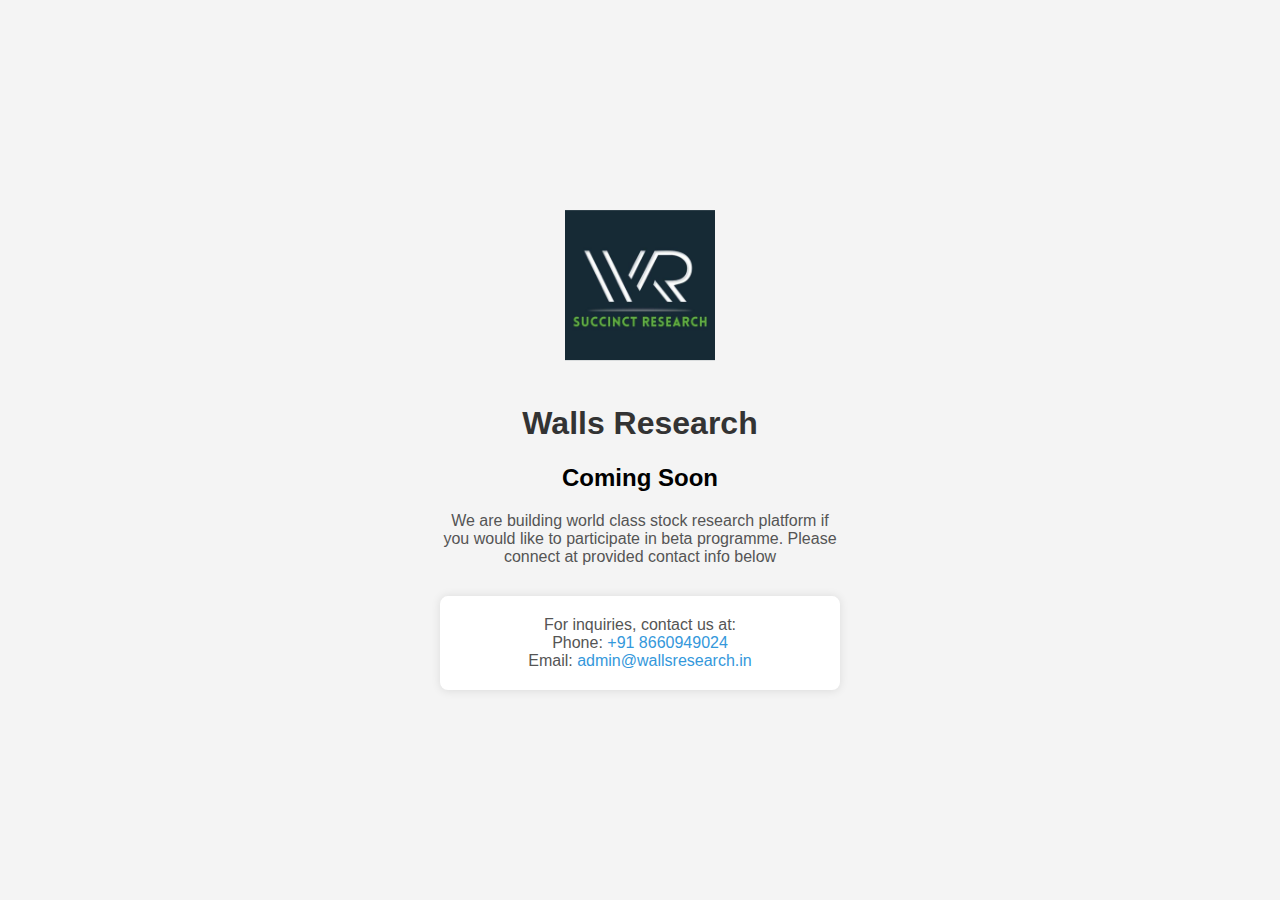
==== index.html @ bd0b29cb "Add code and logo" ====
<!DOCTYPE html>
<html lang="en">

<head>
    <meta charset="UTF-8">
    <meta name="viewport" content="width=device-width, initial-scale=1.0">
    <title>Walls Research - Coming Soon</title>
    <style>
        body {
            font-family: Arial, sans-serif;
            text-align: center;
            background-color: #f4f4f4;
            margin: 0;
            padding: 0;
        }

        .container {
            position: absolute;
            top: 50%;
            left: 50%;
            transform: translate(-50%, -50%);
            width: 80%;
            max-width: 400px;
        }

        .logo {
            width: 100%;
            max-width: 150px;
            margin-bottom: 20px;
        }

        h1 {
            color: #333;
        }

        p {
            color: #555;
            margin-bottom: 30px;
        }

        .contact-info {
            background-color: #fff;
            padding: 20px;
            border-radius: 8px;
            box-shadow: 0 0 10px rgba(0, 0, 0, 0.1);
        }

        .contact-info p {
            margin: 0;
        }

        .contact-info a {
            color: #3498db;
            text-decoration: none;
        }
    </style>
</head>

<body>
<div class="container">
    <img class="logo" src="your_logo.jpg" alt="Walls Research Logo">
    <h1>Walls Research</h1>
    <h2>Coming Soon</h2>
    <p>We are building world class stock research platform if you would like to participate in beta programme. Please connect at provided contact info below</p>

    <div class="contact-info">
        <p>For inquiries, contact us at:</p>
        <p>Phone: <a href="tel:+918660949024">+91 8660949024</a></p>
        <p>Email: <a href="mailto:admin@wallsresearch.in">admin@wallsresearch.in</a></p>
    </div>
</div>
</body>

</html>
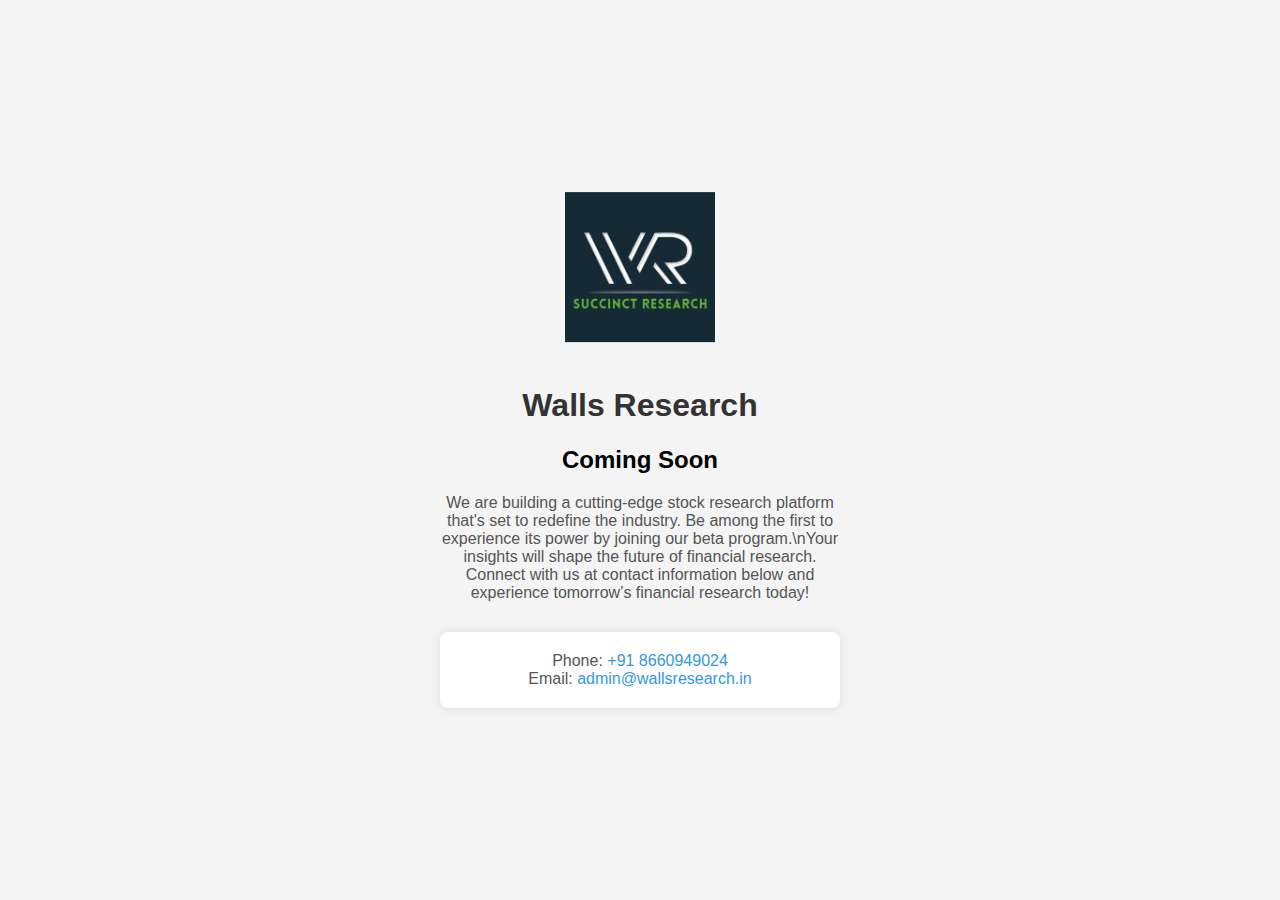
==== commit 473b222a: "change index.html" ====
--- a/index.html
+++ b/index.html
@@ -61,10 +61,9 @@
     <img class="logo" src="your_logo.jpg" alt="Walls Research Logo">
     <h1>Walls Research</h1>
     <h2>Coming Soon</h2>
-    <p>We are building world class stock research platform if you would like to participate in beta programme. Please connect at provided contact info below</p>
+    <p>We are building a cutting-edge stock research platform that's set to redefine the industry. Be among the first to experience its power by joining our beta program.\nYour insights will shape the future of financial research. Connect with us at contact information below and experience tomorrow’s financial research today!</p>
 
     <div class="contact-info">
-        <p>For inquiries, contact us at:</p>
         <p>Phone: <a href="tel:+918660949024">+91 8660949024</a></p>
         <p>Email: <a href="mailto:admin@wallsresearch.in">admin@wallsresearch.in</a></p>
     </div>
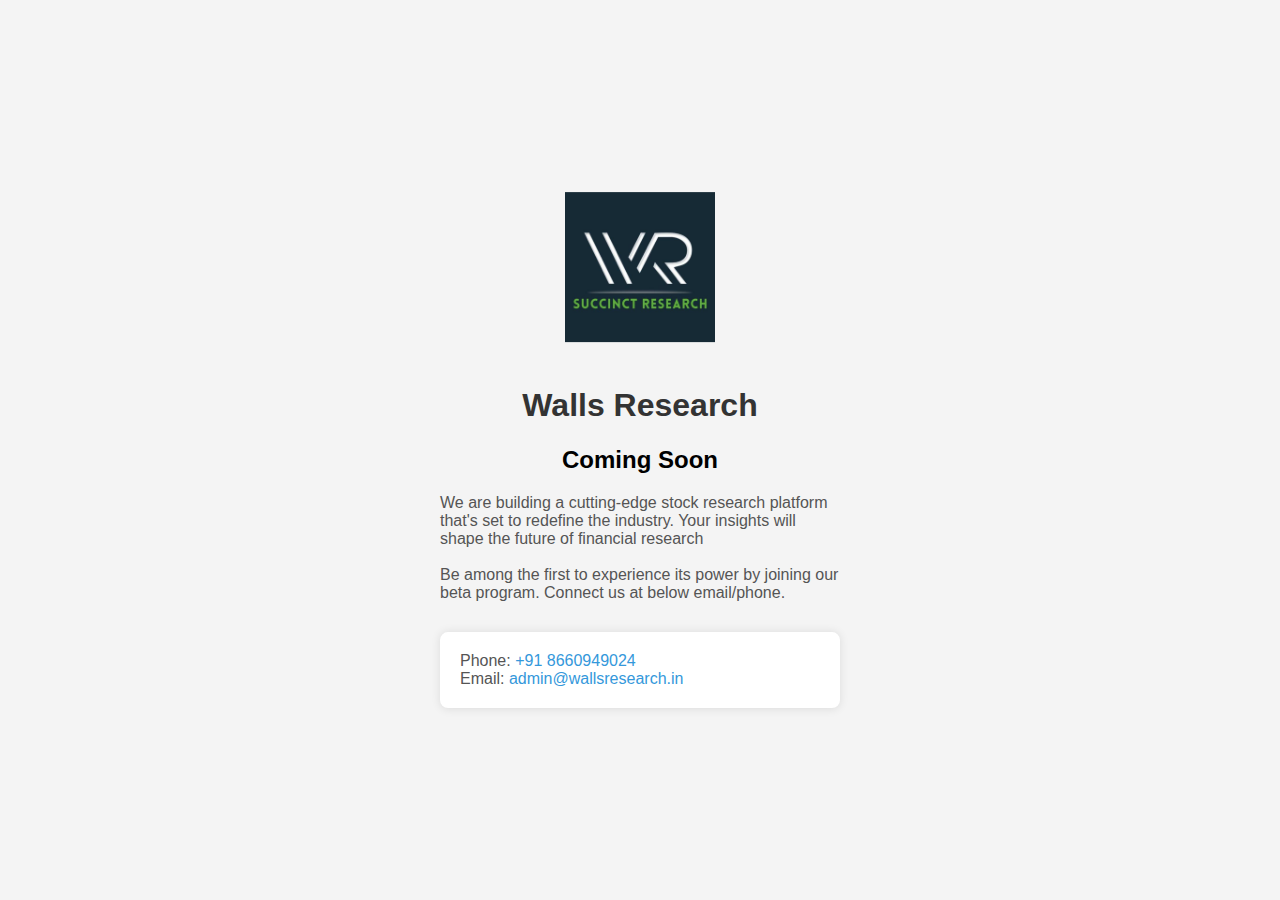
==== commit eb9c52fe: "change index.html" ====
--- a/index.html
+++ b/index.html
@@ -36,6 +36,7 @@
         p {
             color: #555;
             margin-bottom: 30px;
+            text-align: left;
         }
 
         .contact-info {
@@ -61,7 +62,7 @@
     <img class="logo" src="your_logo.jpg" alt="Walls Research Logo">
     <h1>Walls Research</h1>
     <h2>Coming Soon</h2>
-    <p>We are building a cutting-edge stock research platform that's set to redefine the industry. Be among the first to experience its power by joining our beta program.\nYour insights will shape the future of financial research. Connect with us at contact information below and experience tomorrow’s financial research today!</p>
+    <p>We are building a cutting-edge stock research platform that's set to redefine the industry. Your insights will shape the future of financial research<br><br>Be among the first to experience its power by joining our beta program. Connect us at below email/phone.</p>
 
     <div class="contact-info">
         <p>Phone: <a href="tel:+918660949024">+91 8660949024</a></p>
